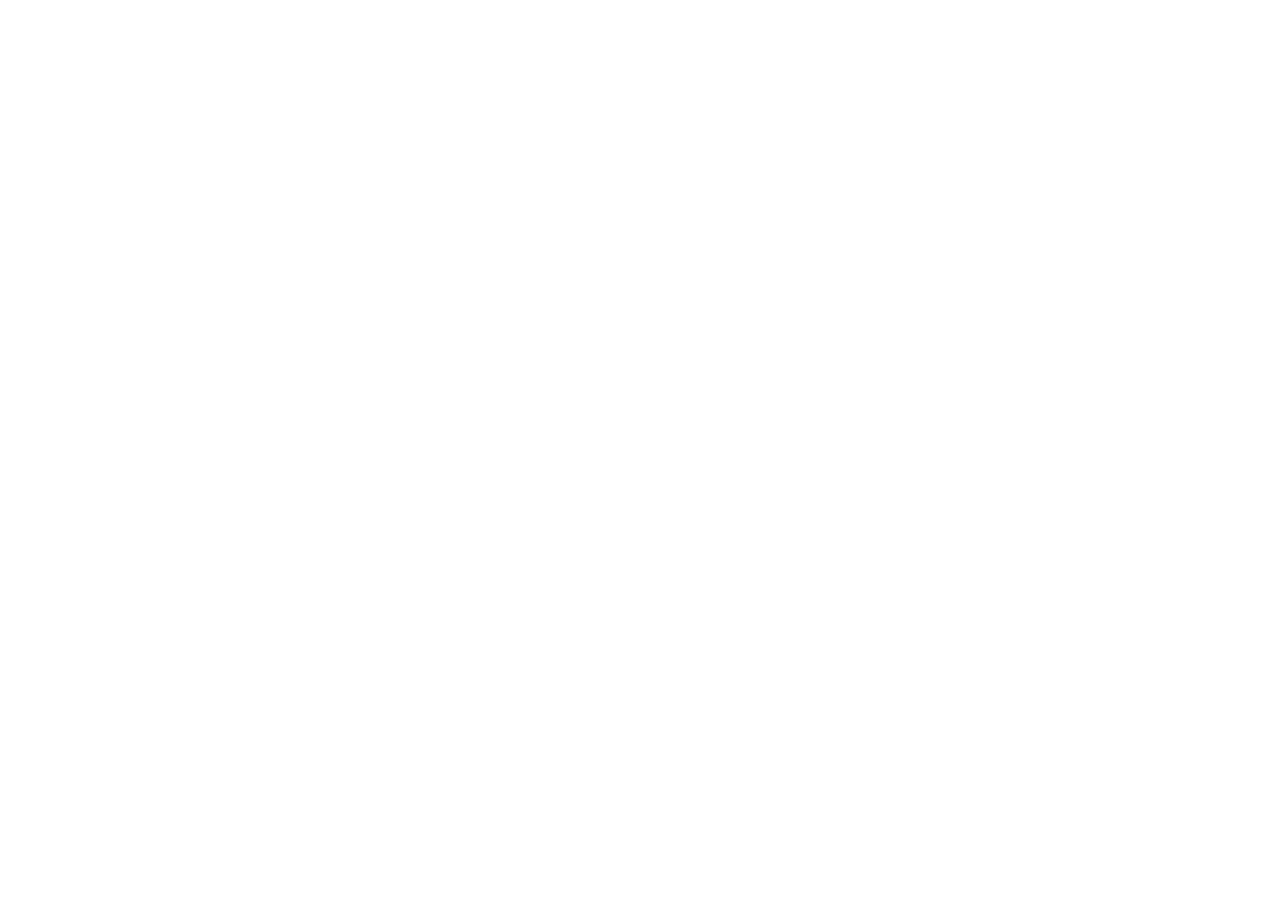
==== index.html @ 2b117708 "estructura de archivos" ====
<!DOCTYPE html>
<html lang="en">
<head>
    <meta charset="UTF-8">
    <meta name="viewport" content="width=device-width, initial-scale=1.0">
    <title>PropertiX Inmobiliaria</title>
</head>
<body>
    
</body>
</html>
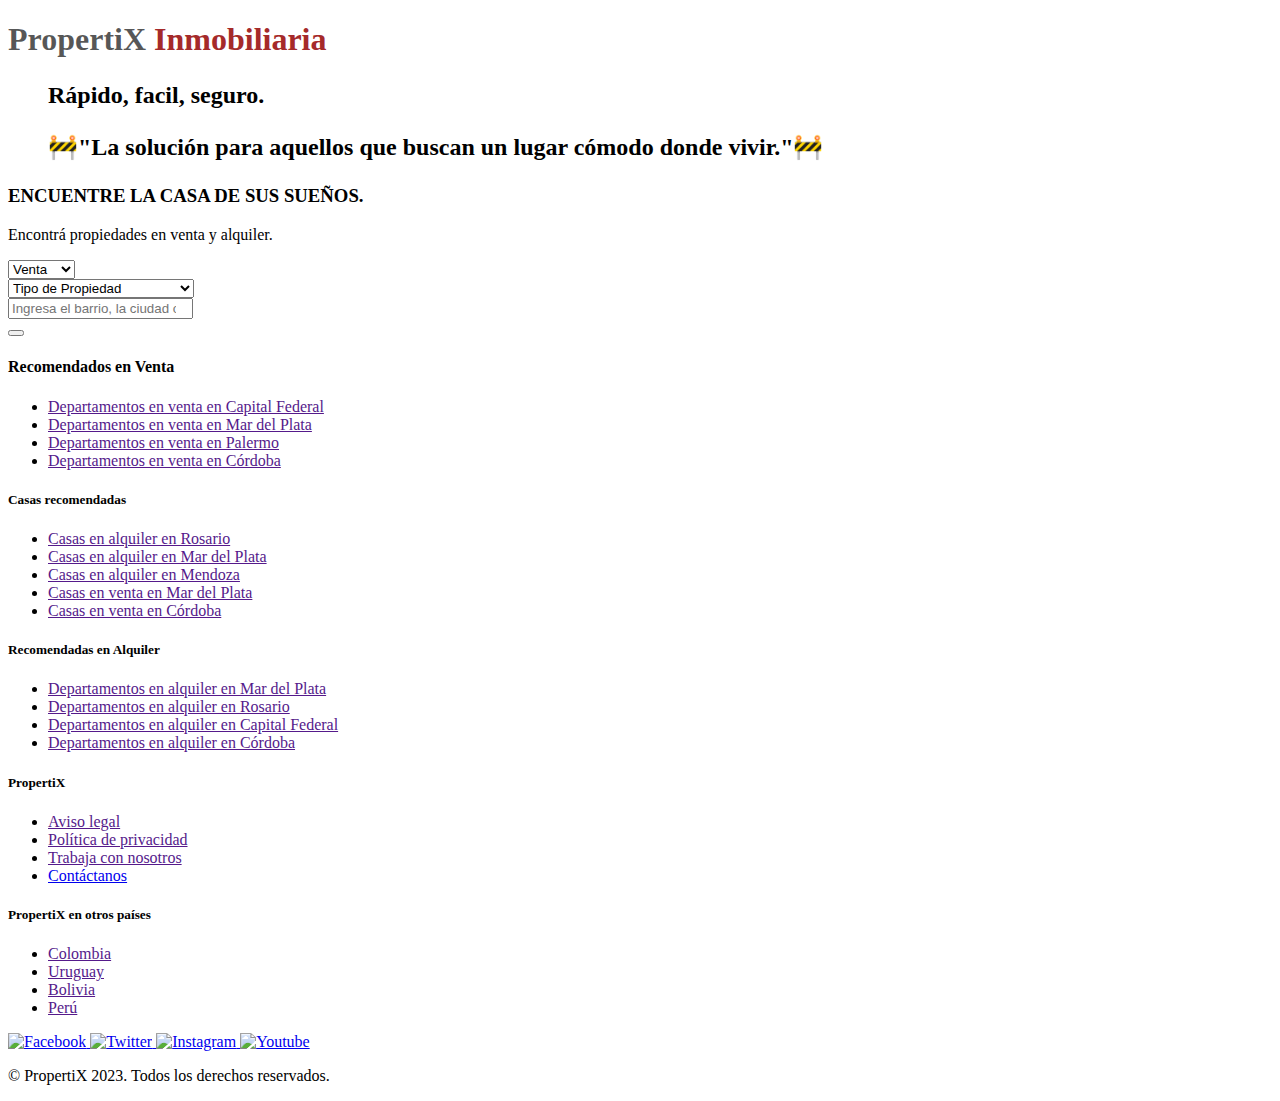
==== commit a32e5e03: "Actualizacion 03112023" ====
--- a/index.html
+++ b/index.html
@@ -1,11 +1,338 @@
 <!DOCTYPE html>
 <html lang="en">
-<head>
-    <meta charset="UTF-8">
-    <meta name="viewport" content="width=device-width, initial-scale=1.0">
+  <head>
+    <meta charset="UTF-8" />
+    <meta name="viewport" content="width=device-width, initial-scale=1.0" />
+    <link
+      rel="stylesheet"
+      type="text/css"
+      href="C:\Users\jopep\OneDrive\Escritorio\Grupo_10_PropertiX-main\Grupo_10_PropertiX-main\assets\css\styles.css"
+    />
+    <link
+      rel="icon"
+      href="https://e7.pngegg.com/pngimages/268/378/png-clipart-real-estate-graphics-house-estate-agent-house-real-estate-house.png"
+    />
     <title>PropertiX Inmobiliaria</title>
-</head>
-<body>
-    
-</body>
+  </head>
+
+  <h1 style="color: rgba(0, 0, 0, 0.658);">PropertiX <suab style="color: brown">Inmobiliaria</suab></h1>
+  <!--Titulo de la pagina-->
+  <h2>
+    <!--ENCABEZADO DE LA PAGINA-->
+
+    <ul>
+      Rápido, facil, seguro.
+    </ul>
+    <ul>
+      🚧"La solución para aquellos que buscan un lugar cómodo donde vivir."🚧
+    </ul>
+  </h2><!--Subtitulo de la pagina-->
+
+  <body>
+    <main>
+      <section class="py-5 text-center container header-container">
+        <div class="row py-lg-5">
+          <div class="col-lg-10 col-md-10 mx-auto">
+            <h3 class="header-container__title">
+              ENCUENTRE LA CASA DE SUS SUEÑOS.
+            </h3>
+            <p class="header-container__subtitle">
+              Encontrá propiedades en venta y alquiler. 
+             
+            </p>
+            <form method="get" action="/generate-seo-friendly-url">
+              <div class="row g-0">
+                <div class="col-sm-3">
+                  <select
+                    name="operationType"
+                    class="form-select header-container__operation-form"
+                    aria-label="Default select example"
+                  >
+                    <option selected="" value="sell">Venta</option>
+                    <option value="rent">Alquiler</option>
+                  </select>
+                </div>
+                <div class="col-sm-3">
+                  <select
+                    name="propertyType"
+                    class="form-select header-container__property-form"
+                    aria-label="Tipo de propiedad"
+                  >
+                    <option value="0" selected disabled>
+                      Tipo de Propiedad
+                    </option>
+                    <option value="">Cualquier tipo de propiedad</option>
+                    <option value="apartment">Departamentos</option>
+                    <option value="house">Casas</option>
+                    <option value="land">Lote / Terreno</option>
+                    <option value="quinta">Quintas</option>
+                    <option value="commercial">Locales</option>
+                    <option value="office">Oficinas / Consultorios</option>
+                    <option value="car_park">Cocheras</option>
+                    <option value="industrial_unit">Galpón - Depósito</option>
+                  </select>
+                </div>
+                <div class="col-sm-5 header-container__search-section">
+                  <input
+                    type="hidden"
+                    id="hidden-geo-id"
+                    name="hidden-geo-id"
+                  />
+                  <input
+                    type="search"
+                    id="search-bar"
+                    data-test="search-bar"
+                    name="geo"
+                    autocomplete="off"
+                    class="form-control header-container__search-form"
+                    placeholder="Ingresa el barrio, la ciudad o la dirección..."
+                  />
+                </div>
+                <button
+                  data-test="search-btn"
+                  type="submit"
+                  class="btn btn-primary col-sm-1 header-container__search-button"
+                >
+                  <div class="icon-search"></div>
+                </button>
+              </div>
+              <div class="search-results">
+                <div id="matched" class="search-results__options"></div>
+              </div>
+            </form>
+          </div>
+        </div>
+      </section>
+
+      <div class="container recommended-links-container">
+        <div class="row">
+          <div class="col-sm">
+            <h4 class="list-title">Recomendados en Venta</h4>
+            <div class="divider"></div>
+            <ul class="block">
+              <li>
+                <a
+                  class="recommended-link"
+                  href=""
+                  >Departamentos en venta en Capital Federal</a
+                >
+              </li>
+              <li>
+                <a
+                  class="recommended-link"
+                  href=""
+                  >Departamentos en venta en Mar del Plata</a
+                >
+              </li>
+              
+              <li>
+                <a class="recommended-link" href=""
+                  >Departamentos en venta en Palermo</a
+                >
+              </li>
+              <li>
+                <a
+                  class="recommended-link"
+                  href=""
+                  >Departamentos en venta en Córdoba</a
+                >
+              </li>
+            </ul>
+            <div class="divider"></div>
+          </div>
+          <div class="col-sm">
+            <h5 class="list-title">Casas recomendadas</h5>
+            <div class="divider"></div>
+            <ul class="block">
+              <li>
+                <a class="recommended-link" href=""
+                  >Casas en alquiler en Rosario</a
+                >
+              </li>
+              <li>
+                <a
+                  class="recommended-link"
+                  href=""
+                  >Casas en alquiler en Mar del Plata</a
+                >
+              </li>
+              <li>
+                <a
+                  class="recommended-link"
+                  href=""
+                  >Casas en alquiler en Mendoza</a
+                >
+              </li>
+              <li>
+                <a class="recommended-link" href=""
+                  >Casas en venta en Mar del Plata</a
+                >
+              </li>
+              <li>
+                <a
+                  class="recommended-link"
+                  href=""
+                  >Casas en venta en Córdoba</a
+                >
+              </li>
+            </ul>
+            <div class="divider"></div>
+          </div>
+          <div class="col-sm">
+            <h5 class="list-title">Recomendadas en Alquiler</h5>
+            <div class="divider"></div>
+            <ul class="block">
+             
+              <li>
+                <a
+                  class="recommended-link"
+                  href=""
+                  >Departamentos en alquiler en Mar del Plata</a
+                >
+              </li>
+              <li>
+                <a
+                  class="recommended-link"
+                  href=""
+                  >Departamentos en alquiler en Rosario</a
+                >
+              </li>
+              <li>
+                <a
+                  class="recommended-link"
+                  href=""
+                  >Departamentos en alquiler en Capital Federal</a
+                >
+              </li>
+              <li>
+                <a
+                  class="recommended-link"
+                  href=""
+                  >Departamentos en alquiler en Córdoba</a
+                >
+              </li>
+            </ul>
+            <div class="divider"></div>
+          </div>
+        </div>
+      </div>
+    </main>
+
+    <footer class="footer">
+      <div class="container">
+        <div class="row">
+          <div class="col-sm">
+            
+          </div>
+          <div class="col-sm">
+            <h5>PropertiX</h5>
+
+            <ul class="block">
+              
+              <li>
+                <a
+                  href=""
+                  target="_blank"
+                  >Aviso legal</a
+                >
+              </li>
+              <li>
+                <a
+                  href=""
+                  target="_blank"
+                  >Política de privacidad</a
+                >
+              </li>
+              
+              <li>
+                <a href="" target="_blank"
+                  >Trabaja con nosotros</a
+                >
+              </li>
+              <li>
+                <a
+                  href="C:\Users\jopep\OneDrive\Escritorio\Grupo_10_PropertiX-main\pages\contact.html"
+                  target="_blank"
+                  >Contáctanos</a
+                >
+              </li>
+              
+            </ul>
+          </div>
+          <div class="col-sm">
+            <h5>PropertiX en otros países</h5>
+
+            <ul class="block">
+              <li>
+                <a href="" target="_blank"
+                  >Colombia</a
+                >
+              </li>
+              <li>
+                <a href="" target="_blank"
+                  >Uruguay</a
+                >
+              </li>
+              <li>
+                <a href="" target="_blank"
+                >Bolivia</a>
+              </li>
+              <li>
+                <a href="" target="_blank">Perú</a>
+              </li>
+            </ul>
+          </div>
+          <div class="col-sm logos">
+            <div class="logos__social-logo">
+              <a
+                href="https://www.facebook.com/"
+                target="_blank"
+              >
+                <img
+                  src="https://th.bing.com/th/id/OIP.puXzIWWAv4w2PRJNv2jldwHaHa?pid=ImgDet&rs=1"
+                  alt="Facebook"
+                  width="40"
+                  height="40"
+                />
+              </a>
+              <a href="https://twitter.com/" target="_blank">
+                <img
+                  src="https://logowik.com/content/uploads/images/twitter-x5265.logowik.com.webp"
+                  alt="Twitter"
+                  width="40"
+                  height="45"
+                />
+              </a>
+              <a href="https://www.instagram.com/" target="_blank">
+                <img
+                  src="https://johnhoward.on.ca/peterborough/wp-content/uploads/sites/12/2021/03/instagram-logo-svg-vector-for-print.svg"
+                  alt="Instagram"
+                  width="40"
+                  height="40"
+                />
+              </a>
+              <a href="https://www.youtube.com/" target="_blank">
+                <img
+                  src="https://logolook.net/wp-content/uploads/2021/06/Symbol-Youtube.png"
+                  alt="Youtube"
+                  width="60"
+                  height="40"
+                />
+              </a>
+            </div>
+            
+            
+          </div>
+        </div>
+      </div>
+      <div class="copyright">
+        <div class="container">
+          <p class="container__text">
+            © PropertiX 2023. Todos los derechos reservados.
+          </p>
+        </div>
+      </div>
+    </footer>
+
+  </body>
 </html>
